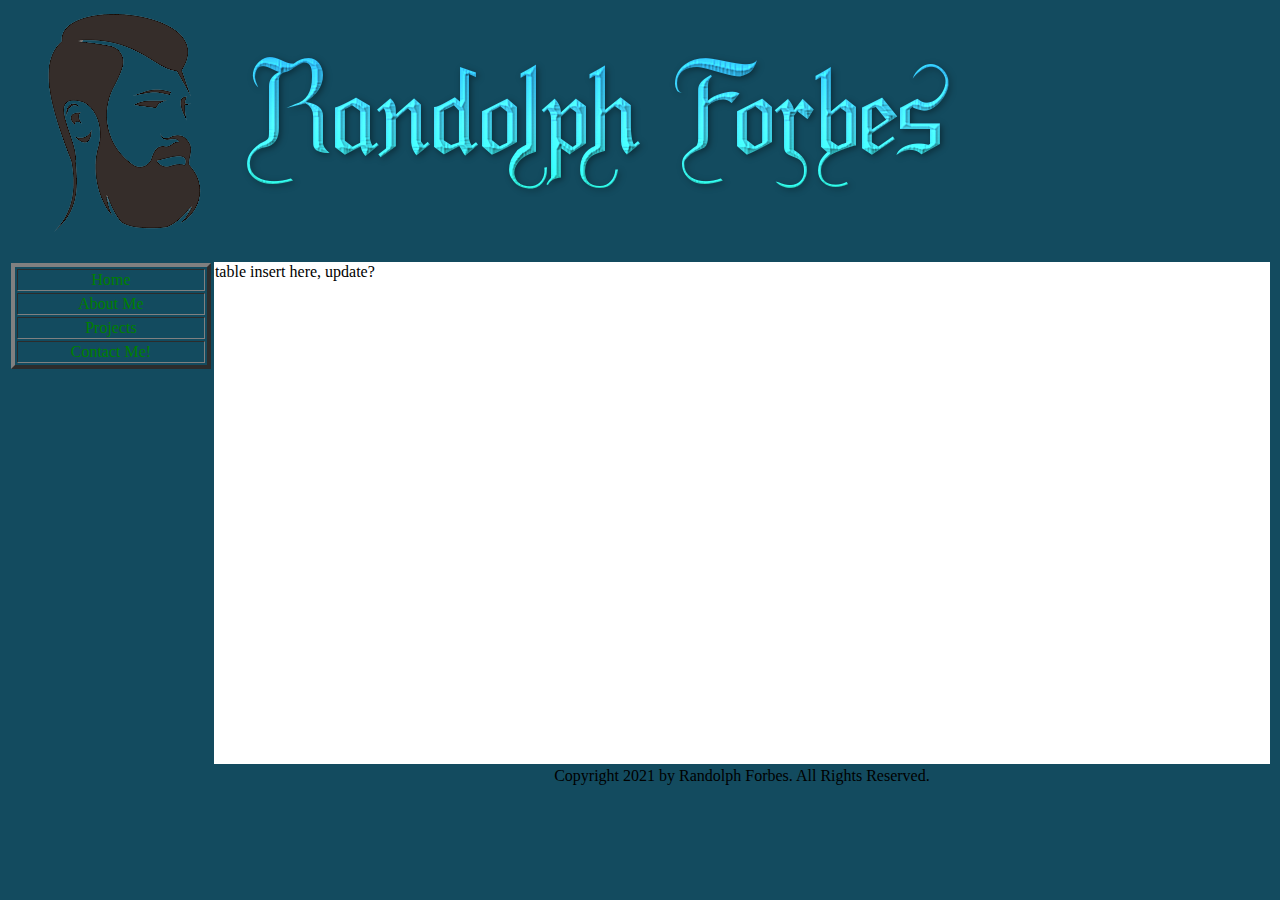
==== index.html @ c79c5d65 "Add files via upload" ====
<!DOCTYPE html>
<html>
  <head>
    <style>
        body {
          background-color: #134b5f;
        }
        a:link {
              color: green;
              background-color: transparent;
              text-decoration: none;
        }
            
        a:hover {
              color: red;
              background-color: transparent;
              text-decoration: underline;
            }
            
        a:active {
              color: yellow;
              background-color: transparent;
              text-decoration: underline;
            }
            
      </style>
    <title>Randolph Forbes</title>
  </head>
  <body>
    <table>
      <tbody>
        <tr>
          <td><img src="images/download.png"> </td>
          <td><img src="images/cooltext393591655558454.png"></td>
        </tr>
      </tbody>
    </table>
    <br>
    <table style="width: 100%;" border="0">
      <tbody>
        <tr>
          <td style="width: 180px; vertical-align: top;">
            <table style="width: 100%" border="4">
              <tbody>
                <tr>
                  <td style="text-align: center; vertical-align: top; background-color:#134b5f;"><a href=index.html>Home</a><br>
                  </td>
                </tr>
                <tr>
                  <td style="text-align: center; vertical-align: top; background-color: #134b5f;"><a href=about.html>About
                    Me</a>
                  </td>
                </tr>
                <tr>
                  <td style="text-align: center; vertical-align: top; background-color: #134b5f;"><a href=projects.html>Projects</a><br>
                  </td>
                </tr>
                <tr>
                  <td style="text-align: center; vertical-align: top; background-color: #134b5f;"><a href=contact.html>Contact
                    Me!</a>
                  </td>
                </tr>
              </tbody>
            </table>
            <br>
          </td>
          <td style="width: 950px; text-align: justify; vertical-align: top; background-color: white; height: 500px;">table
            insert here, update?<br>
          </td>
        </tr>
        <tr>
          <td><br>
          </td>
          <td style="text-align: center; vertical-align: top; background-color: #134b5f;">Copyright 2021 by Randolph Forbes. All Rights Reserved.<br>
          </td>
        </tr>
      </tbody>
    </table>
  </body>
</html>
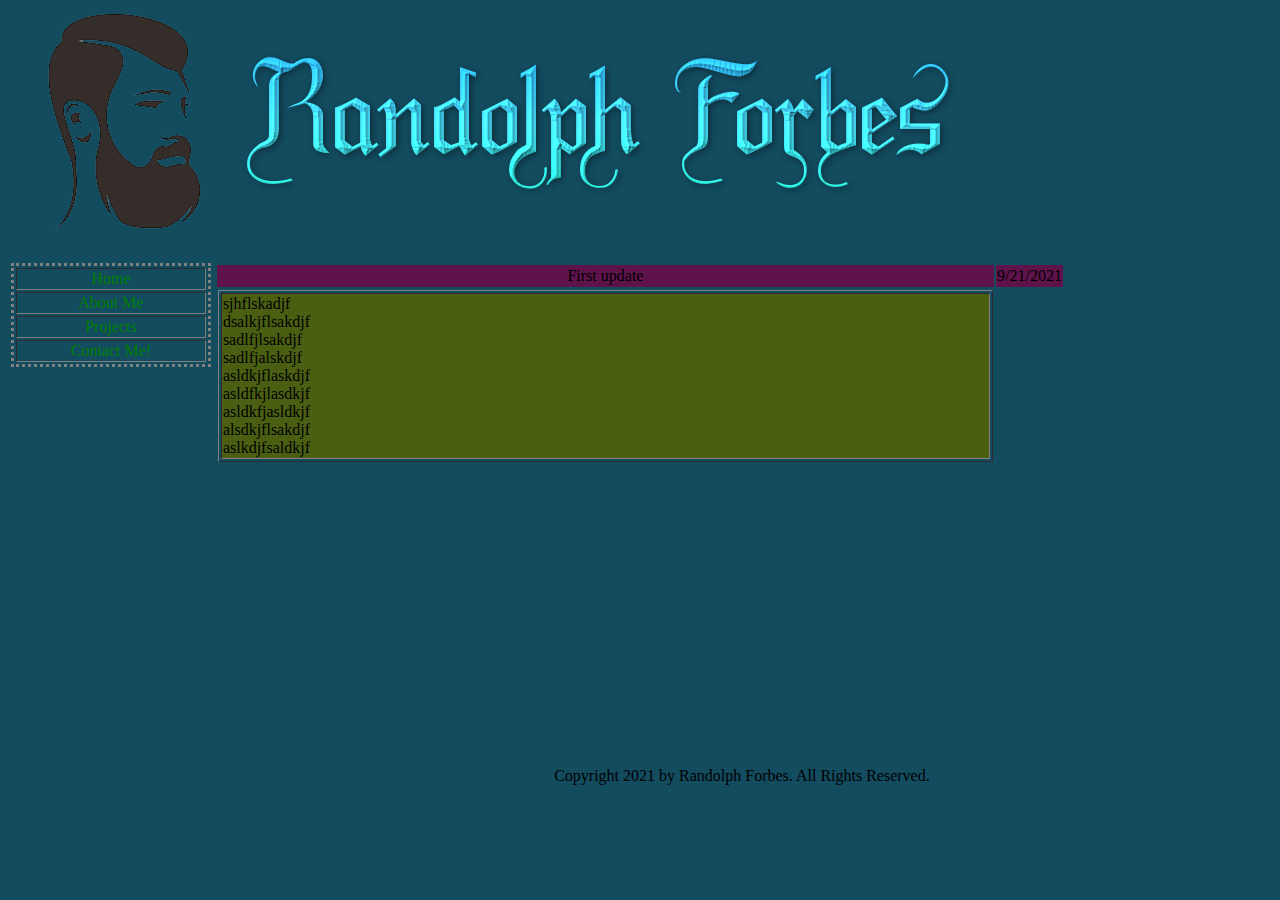
==== commit 01827fe2: "playing with the color scheme" ====
--- a/index.html
+++ b/index.html
@@ -1,6 +1,7 @@
 <!DOCTYPE html>
 <html>
   <head>
+    <meta http-equiv="content-type" content="text/html; charset=windows-1252">
     <style>
         body {
           background-color: #134b5f;
@@ -21,7 +22,12 @@
               color: yellow;
               background-color: transparent;
               text-decoration: underline;
+          
             }
+        a:visited {
+          color: black;
+          
+        }
             
       </style>
     <title>Randolph Forbes</title>
@@ -40,38 +46,76 @@
       <tbody>
         <tr>
           <td style="width: 180px; vertical-align: top;">
-            <table style="width: 100%" border="4">
+            <table style="width: 100%; border-style:dotted;" border="3">
               <tbody>
                 <tr>
-                  <td style="text-align: center; vertical-align: top; background-color:#134b5f;"><a href=index.html>Home</a><br>
+                  <td style="text-align: center; vertical-align: top; background-color:#134b5f;"><a
+
+                      href="index.html">Home</a><br>
                   </td>
                 </tr>
                 <tr>
-                  <td style="text-align: center; vertical-align: top; background-color: #134b5f;"><a href=about.html>About
-                    Me</a>
+                  <td style="text-align: center; vertical-align: top; background-color: #134b5f;"><a
+
+                      href="about.html">About Me</a> </td>
+                </tr>
+                <tr>
+                  <td style="text-align: center; vertical-align: top; background-color: #134b5f;"><a
+
+                      href="projects.html">Projects</a><br>
                   </td>
                 </tr>
                 <tr>
-                  <td style="text-align: center; vertical-align: top; background-color: #134b5f;"><a href=projects.html>Projects</a><br>
+                  <td style="text-align: center; vertical-align: top; background-color: #134b5f;"><a
+
+                      href="contact.html">Contact Me!</a> </td>
+                </tr>
+              </tbody>
+            </table>
+            <br>
+          </td>
+          <td style="width: 950px; text-align: center; vertical-align: top; background-color: #134b5f; height: 500px;">
+            <table style="width: 850px;" border="0">
+              <tbody>
+                <tr>
+                  <td style="width: 800px; background-color: #5f134b; height: 20px;">First
+                    update<br>
+                  </td>
+                  <td style="width: 50px; background-color: #5f134b;">9/21/2021<br>
                   </td>
                 </tr>
                 <tr>
-                  <td style="text-align: center; vertical-align: top; background-color: #134b5f;"><a href=contact.html>Contact
-                    Me!</a>
+                  <td>
+                    <table style="width: 100%" border="1">
+                      <tbody>
+                        <tr>
+                          <td style="text-align: left; background-color: #4b5f13;">sjhflskadjf<br>
+                            dsalkjflsakdjf<br>
+                            sadlfjlsakdjf<br>
+                            sadlfjalskdjf<br>
+                            asldkjflaskdjf<br>
+                            asldfkjlasdkjf<br>
+                            asldkfjasldkjf<br>
+                            alsdkjflsakdjf<br>
+                            aslkdjfsaldkjf</td>
+                        </tr>
+                      </tbody>
+                    </table>
+                    <br>
+                  </td>
+                  <td><br>
                   </td>
                 </tr>
               </tbody>
             </table>
             <br>
           </td>
-          <td style="width: 950px; text-align: justify; vertical-align: top; background-color: white; height: 500px;">table
-            insert here, update?<br>
-          </td>
         </tr>
         <tr>
           <td><br>
           </td>
-          <td style="text-align: center; vertical-align: top; background-color: #134b5f;">Copyright 2021 by Randolph Forbes. All Rights Reserved.<br>
+          <td style="text-align: center; vertical-align: top; background-color: #134b5f;">Copyright
+            2021 by Randolph Forbes. All Rights Reserved.<br>
           </td>
         </tr>
       </tbody>
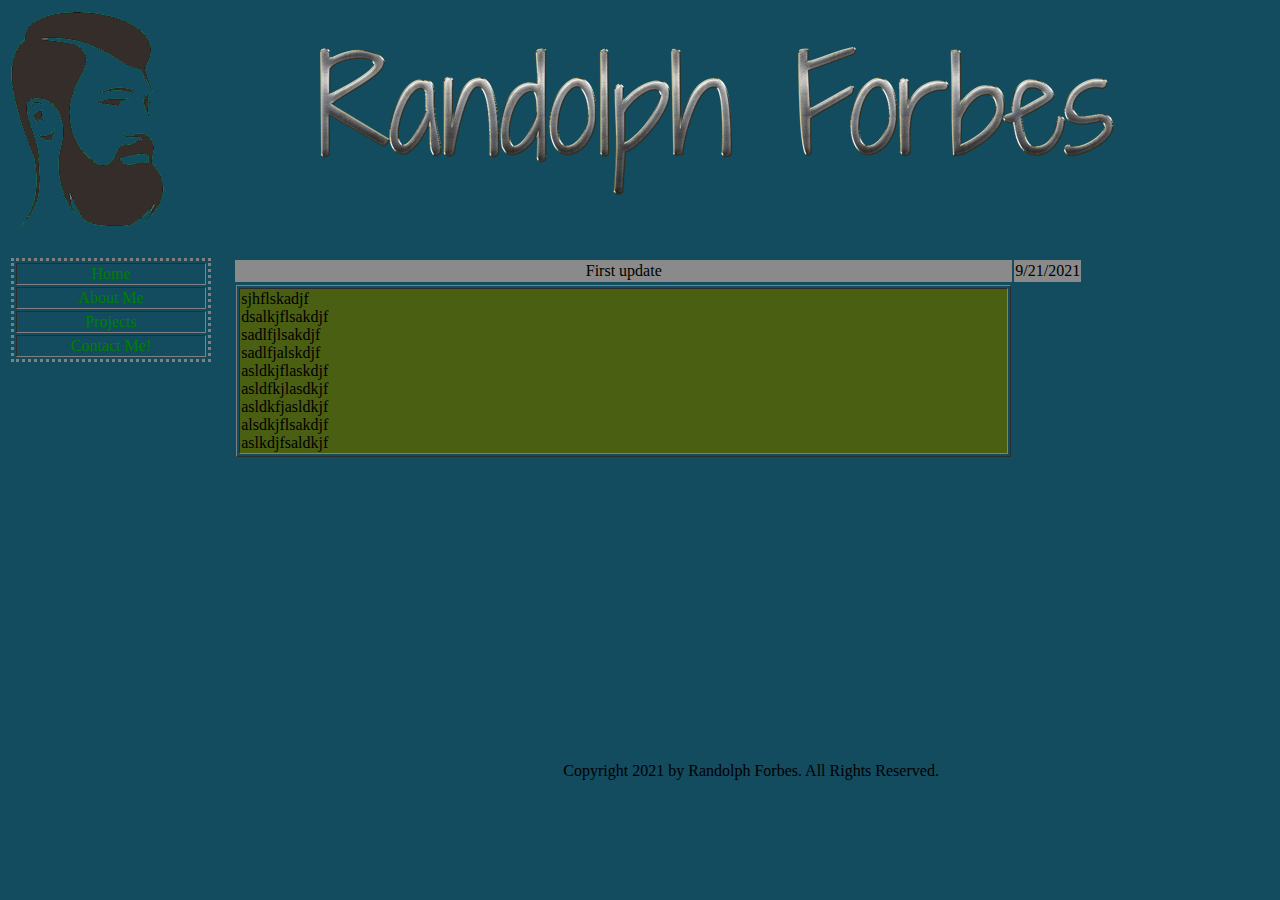
==== commit cd2a01b1: "styling changes" ====
--- a/index.html
+++ b/index.html
@@ -37,7 +37,7 @@
       <tbody>
         <tr>
           <td><img src="images/download.png"> </td>
-          <td><img src="images/cooltext393591655558454.png"></td>
+          <td style="padding-left:150px;"><img src="images/textfx.png"></td>
         </tr>
       </tbody>
     </table>
@@ -46,7 +46,7 @@
       <tbody>
         <tr>
           <td style="width: 180px; vertical-align: top;">
-            <table style="width: 100%; border-style:dotted;" border="3">
+            <table style="width: 200px; border-style:dotted;" border="3">
               <tbody>
                 <tr>
                   <td style="text-align: center; vertical-align: top; background-color:#134b5f;"><a
@@ -78,10 +78,10 @@
             <table style="width: 850px;" border="0">
               <tbody>
                 <tr>
-                  <td style="width: 800px; background-color: #5f134b; height: 20px;">First
+                  <td style="width: 800px; background-color: #8a8a8a; height: 20px;">First
                     update<br>
                   </td>
-                  <td style="width: 50px; background-color: #5f134b;">9/21/2021<br>
+                  <td style="width: 50px; background-color: #8a8a8a;">9/21/2021<br>
                   </td>
                 </tr>
                 <tr>
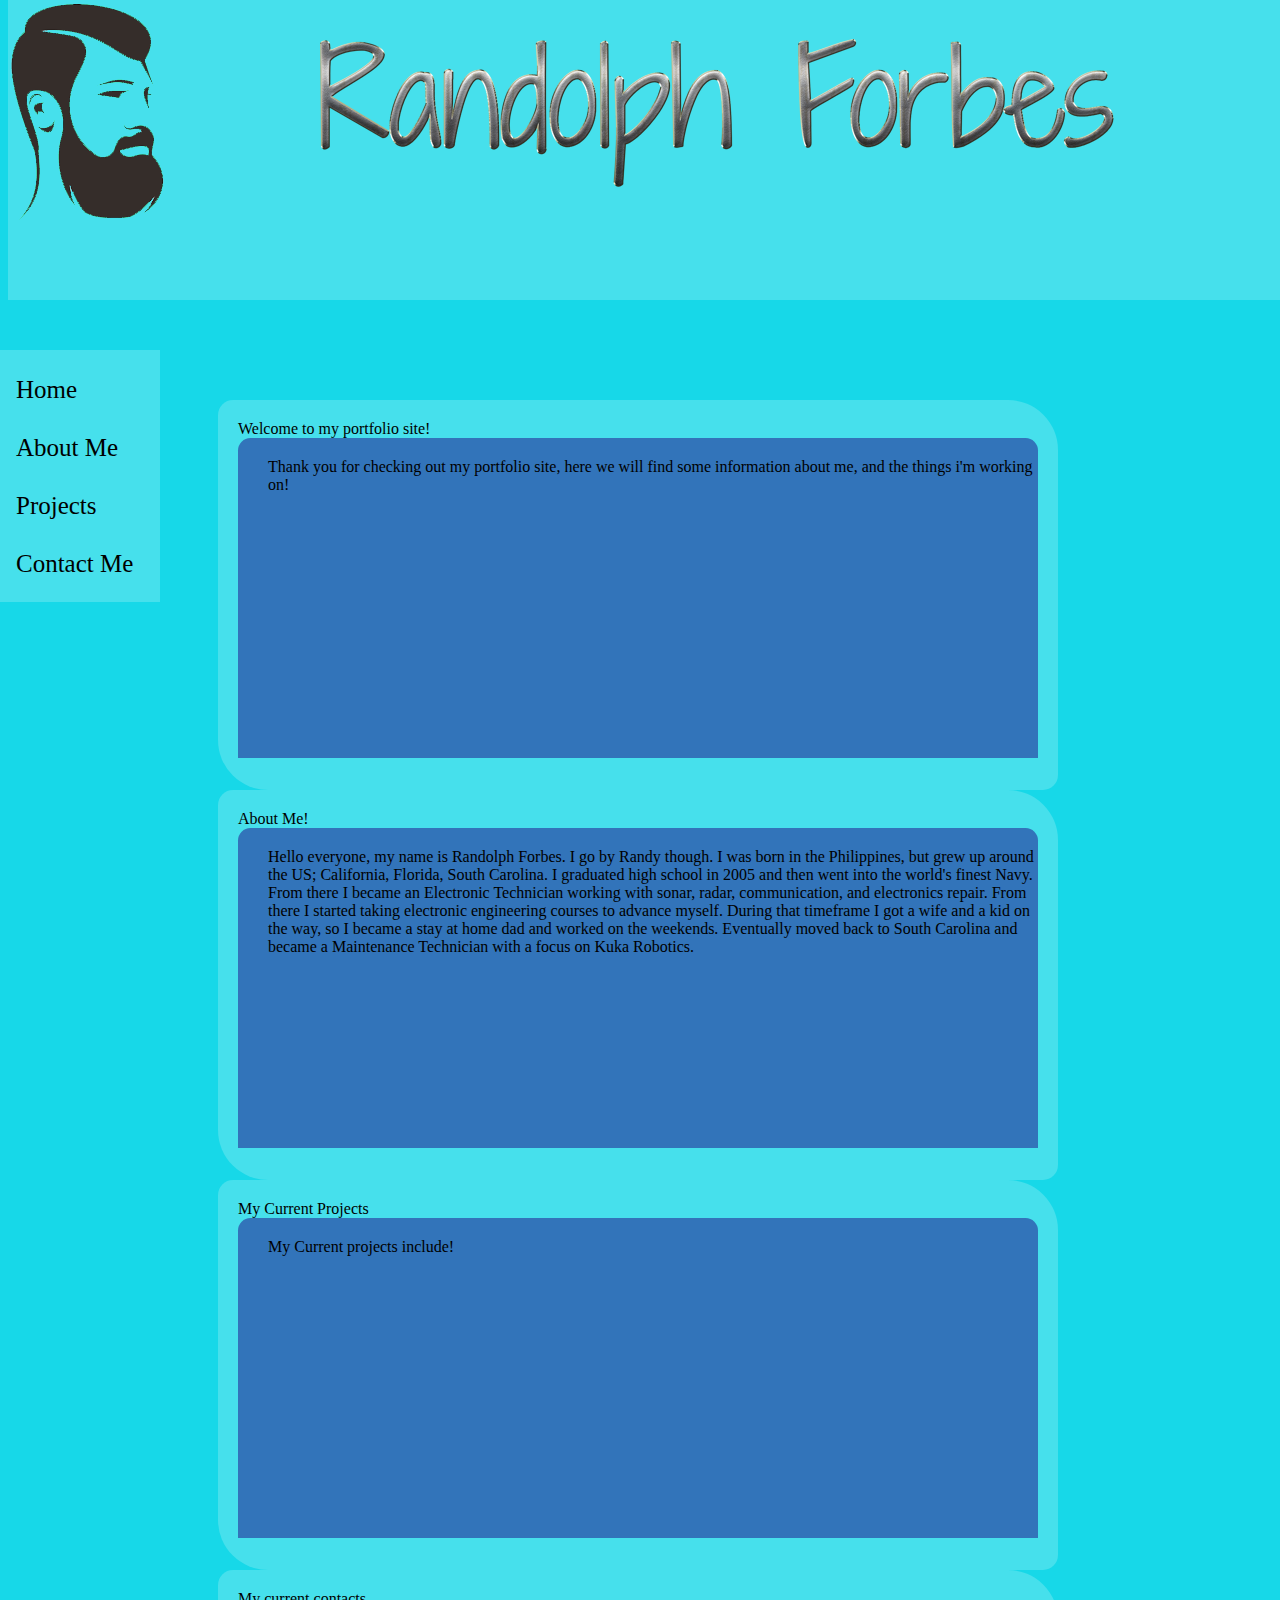
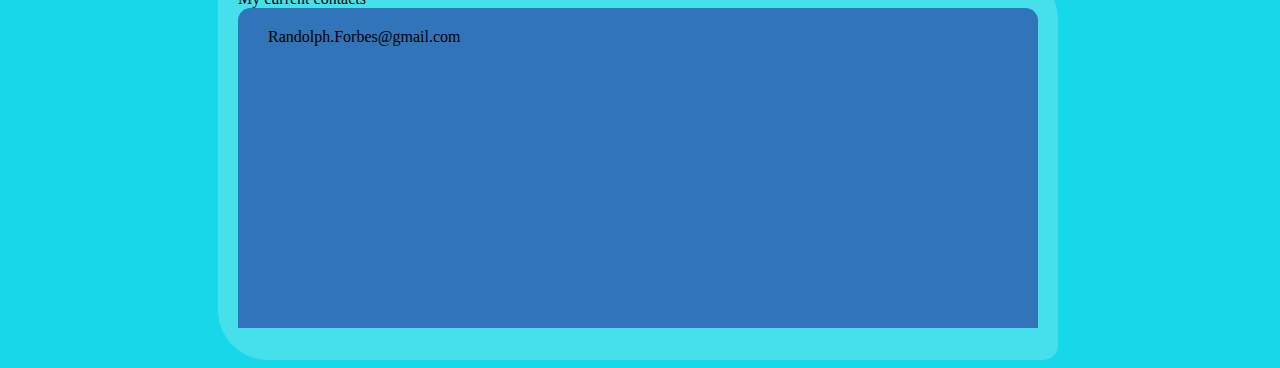
==== commit e70aeabd: "overhaul on design" ====
--- a/index.html
+++ b/index.html
@@ -1,124 +1,50 @@
 <!DOCTYPE html>
 <html>
   <head>
-    <meta http-equiv="content-type" content="text/html; charset=windows-1252">
-    <style>
-        body {
-          background-color: #134b5f;
-        }
-        a:link {
-              color: green;
-              background-color: transparent;
-              text-decoration: none;
-        }
-            
-        a:hover {
-              color: red;
-              background-color: transparent;
-              text-decoration: underline;
-            }
-            
-        a:active {
-              color: yellow;
-              background-color: transparent;
-              text-decoration: underline;
-          
-            }
-        a:visited {
-          color: black;
-          
-        }
-            
-      </style>
     <title>Randolph Forbes</title>
+    <meta charset="UTF-8">
+    <meta name="description" content="Randolph Forbes portfolio">
+    <meta name="keywords" content="HTML, CSS">
+    <meta name="author" content="Randolph Forbes">
+    <link rel="stylesheet" href="styles/main.css">
   </head>
-  <body>
-    <table>
-      <tbody>
-        <tr>
-          <td><img src="images/download.png"> </td>
-          <td style="padding-left:150px;"><img src="images/textfx.png"></td>
-        </tr>
-      </tbody>
-    </table>
-    <br>
-    <table style="width: 100%;" border="0">
-      <tbody>
-        <tr>
-          <td style="width: 180px; vertical-align: top;">
-            <table style="width: 200px; border-style:dotted;" border="3">
-              <tbody>
-                <tr>
-                  <td style="text-align: center; vertical-align: top; background-color:#134b5f;"><a
-
-                      href="index.html">Home</a><br>
-                  </td>
-                </tr>
-                <tr>
-                  <td style="text-align: center; vertical-align: top; background-color: #134b5f;"><a
-
-                      href="about.html">About Me</a> </td>
-                </tr>
-                <tr>
-                  <td style="text-align: center; vertical-align: top; background-color: #134b5f;"><a
-
-                      href="projects.html">Projects</a><br>
-                  </td>
-                </tr>
-                <tr>
-                  <td style="text-align: center; vertical-align: top; background-color: #134b5f;"><a
-
-                      href="contact.html">Contact Me!</a> </td>
-                </tr>
-              </tbody>
-            </table>
-            <br>
-          </td>
-          <td style="width: 950px; text-align: center; vertical-align: top; background-color: #134b5f; height: 500px;">
-            <table style="width: 850px;" border="0">
-              <tbody>
-                <tr>
-                  <td style="width: 800px; background-color: #8a8a8a; height: 20px;">First
-                    update<br>
-                  </td>
-                  <td style="width: 50px; background-color: #8a8a8a;">9/21/2021<br>
-                  </td>
-                </tr>
-                <tr>
-                  <td>
-                    <table style="width: 100%" border="1">
-                      <tbody>
-                        <tr>
-                          <td style="text-align: left; background-color: #4b5f13;">sjhflskadjf<br>
-                            dsalkjflsakdjf<br>
-                            sadlfjlsakdjf<br>
-                            sadlfjalskdjf<br>
-                            asldkjflaskdjf<br>
-                            asldfkjlasdkjf<br>
-                            asldkfjasldkjf<br>
-                            alsdkjflsakdjf<br>
-                            aslkdjfsaldkjf</td>
-                        </tr>
-                      </tbody>
-                    </table>
-                    <br>
-                  </td>
-                  <td><br>
-                  </td>
-                </tr>
-              </tbody>
-            </table>
-            <br>
-          </td>
-        </tr>
-        <tr>
-          <td><br>
-          </td>
-          <td style="text-align: center; vertical-align: top; background-color: #134b5f;">Copyright
-            2021 by Randolph Forbes. All Rights Reserved.<br>
-          </td>
-        </tr>
-      </tbody>
-    </table>
-  </body>
+  <body id="home">
+    <div class="HeaderLogo">
+      <table>
+        <tbody>
+          <tr>
+            <td><img src="images/download.png"> </td>
+            <td style="padding-left:150px;"><img src="images/textfx.png"></td>
+          </tr>
+        </tbody>
+      </table>
+    </div>
+    <div class="sidenav"> <a href="#home">Home</a><br>
+      <a href="#aboutme">About Me</a><br>
+      <a href="#myproject">Projects</a><br>
+      <a href="#contacts">Contact Me</a><br>
+    </div>
+   
+    <div class="main">
+      <section class='rcorners3'>Welcome to my portfolio site!
+        <div class='bbox'>Thank you for checking out my portfolio site, here we will find some information about me, and the things i'm working on!</div>
+      </section>
+      
+      <section class='rcorners3' id="aboutme">About Me!
+        <div class='bbox'>Hello
+          everyone, my name is Randolph Forbes. I go by Randy though.
+          I was born in the Philippines, but grew up around the US;
+          California, Florida, South Carolina. I graduated high school
+          in 2005 and then went into the world's finest Navy. From
+          there I became an Electronic Technician working with sonar,
+          radar, communication, and electronics repair. From there I started taking electronic engineering courses to advance myself. During that timeframe I got a wife and a kid on the way, so I became a stay at home dad and worked on the weekends. Eventually moved back to South Carolina and became a Maintenance Technician with a focus on Kuka Robotics.</div>
+      </section>
+      <section class='rcorners3'id="myproject">My Current Projects
+        <div class='bbox'>My Current projects include!</div>
+      </section>
+      <section class='rcorners3'id="contacts">My current contacts
+        <div class='bbox'>Randolph.Forbes@gmail.com</div>
+      </section>
+    </div> 
+    </body>
 </html>
--- a/styles/main.css
+++ b/styles/main.css
@@ -0,0 +1,94 @@
+
+body {
+    background-color: #17d8e8;
+    }
+
+/* The navigation bar */
+.HeaderLogo {
+    overflow: hidden;
+    background-color: #46E0EC;
+    position: fixed; /* Set the navbar to fixed position */
+    top: 0; /* Position the navbar at the top of the page */
+    width: 100%; /* Full width */
+    height: 300px;
+  }
+  
+  /* Links inside the navbar */
+.HeaderLogo a {
+    float: left;
+    display: block;
+    color: #134b5f;
+    text-align: center;
+    padding: 14px 16px;
+    text-decoration: none;
+  }
+  
+  /* Change background on mouse-over */
+.HeaderLogo a:hover {
+    background: #1770E8;
+    color: black;
+  }
+  
+  /* Main content */
+.main {
+    margin-top: 400px; /* Add a top margin to avoid content overlay */
+    margin-left: 200px; /* Same as the width of the sidebar */
+    padding: 0px 10px;
+  }
+
+.sidenav {
+    width: 160px; /* Set the width of the sidebar */
+    position: fixed; /* Fixed Sidebar (stay in place on scroll) */
+    z-index: 1; /* Stay on top */
+    top: 350px; /* Stay at the top */
+    left: 0;
+    background-color: #46E0EC;
+    overflow-x: hidden; /* Disable horizontal scroll */
+    padding-top: 20px;
+  }
+  
+  /* The navigation menu links */
+.sidenav a {
+    padding: 6px 8px 6px 16px;
+    text-decoration: none;
+    font-size: 25px;
+    color: black;
+    display: block;
+  }
+  
+  /* When you mouse over the navigation links, change their color */
+.sidenav a:hover {
+    color: #f1f1f1;
+  }
+  
+.rcorners3 {
+    border-radius: 15px 50px;
+    background: #46E0EC;
+    padding: 20px;
+    width: 800px;
+    height: 350px;
+  }
+.wbox {
+    box-sizing: border-box;
+    color: rgb(17, 17, 17);
+    max-width: 340px;
+    background-color: rgb(255, 255, 255);
+    box-shadow: rgba(118, 143, 255, 0.1) 0px 16px 24px 0px;
+    padding-bottom: 30px;
+    margin: 65px auto 45px;
+    border-radius: 12.5px;
+  }
+  
+.bbox {
+    background-color: rgb(50, 116, 186);
+    height: 300px;
+    border-top-right-radius: 12.5px;
+    border-top-left-radius: 12.5px;
+    padding-top: 20px;
+    padding-left: 30px;
+  }
+  /* On smaller screens, where height is less than 450px, change the style of the sidebar (less padding and a smaller font size) */
+  @media screen and (max-height: 450px) {
+    .sidenav {padding-top: 15px;}
+    .sidenav a {font-size: 18px;}
+  }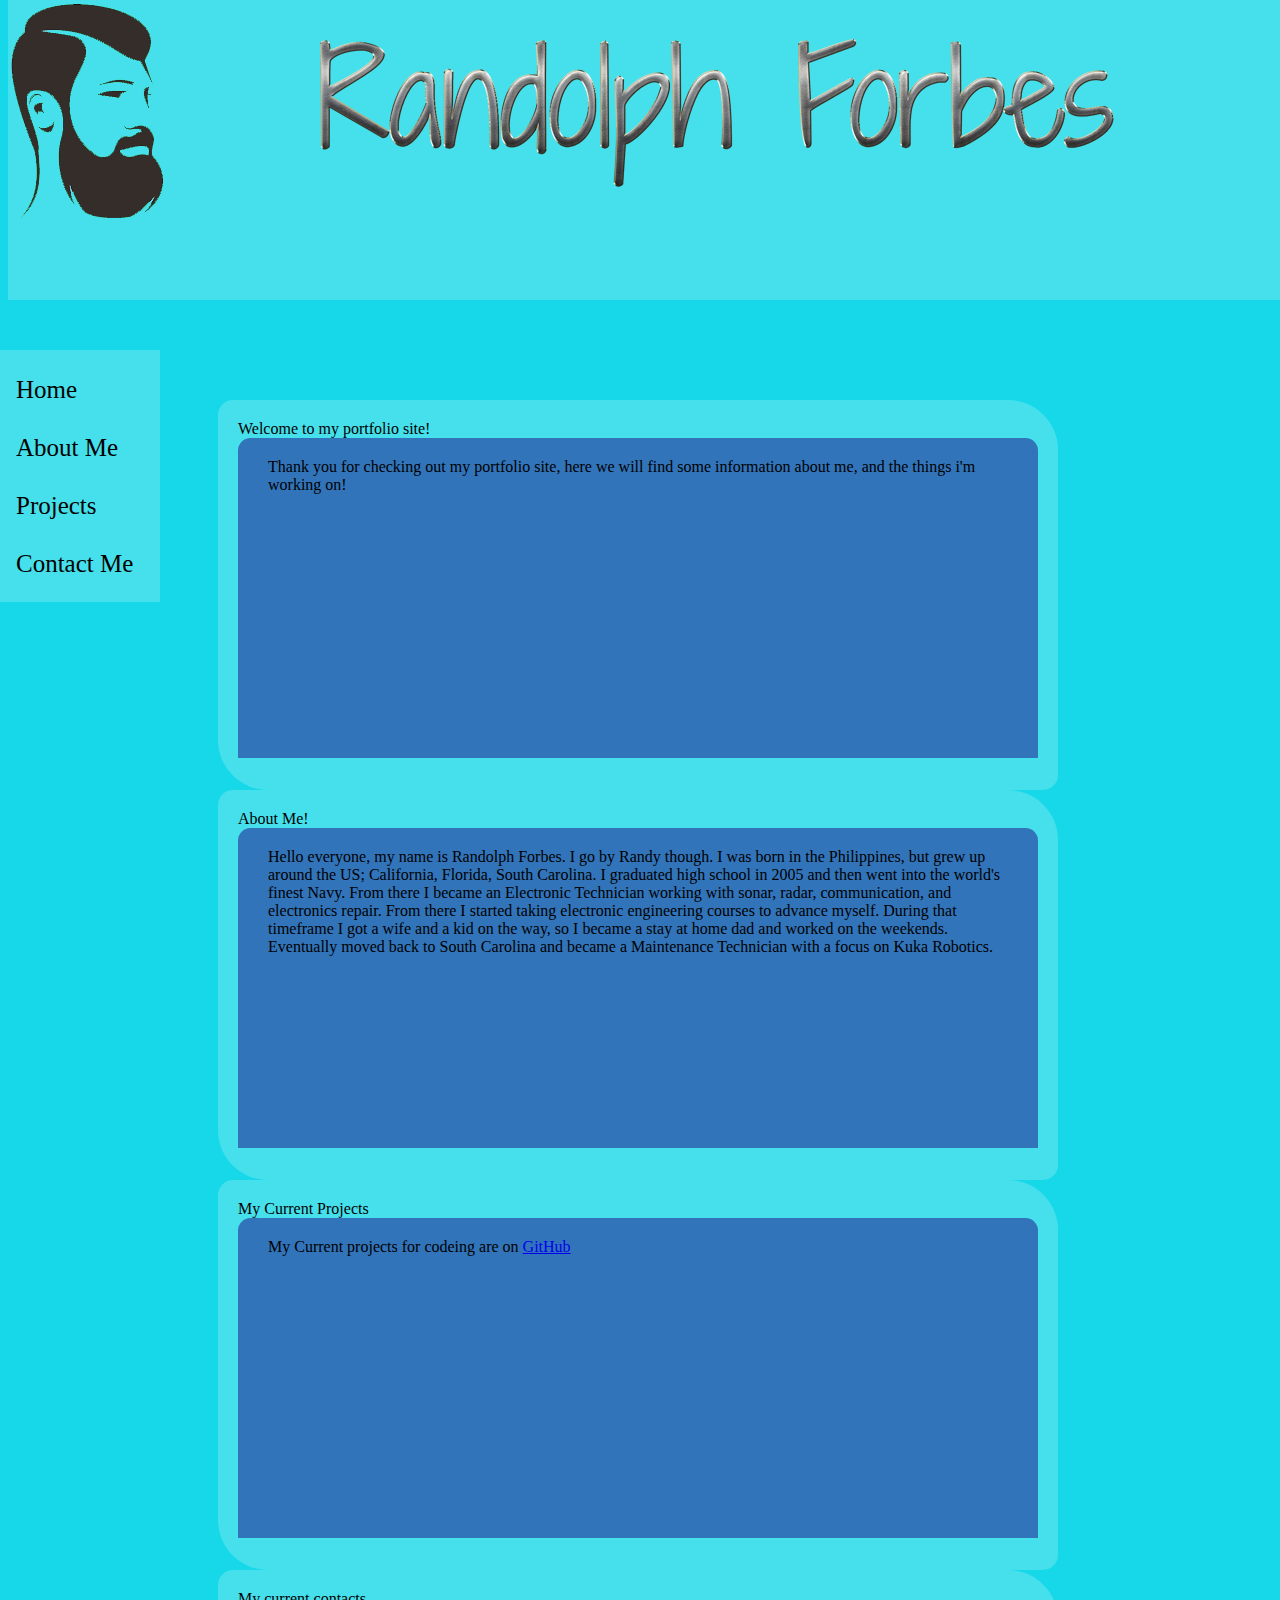
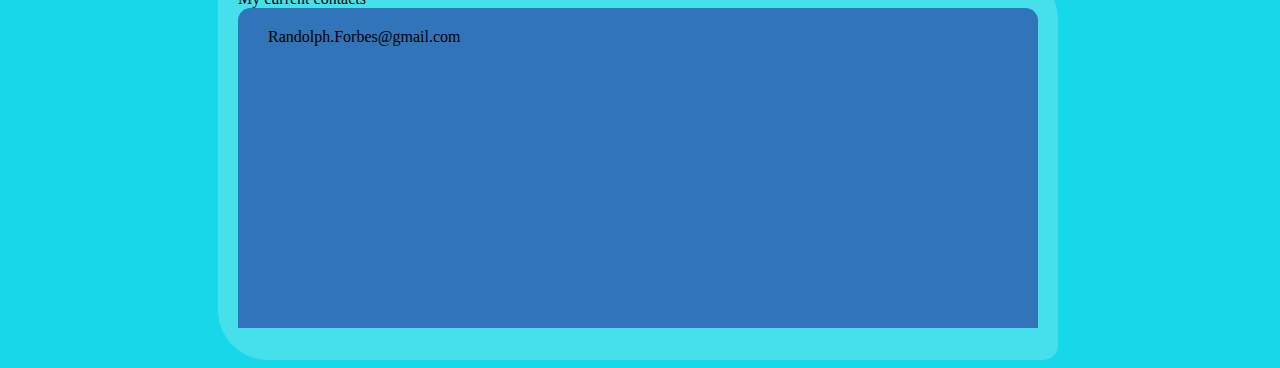
==== commit ba7ce39d: "content addittion" ====
--- a/index.html
+++ b/index.html
@@ -9,6 +9,7 @@
     <link rel="stylesheet" href="styles/main.css">
   </head>
   <body id="home">
+  <a name="top"></a>
     <div class="HeaderLogo">
       <table>
         <tbody>
@@ -19,7 +20,8 @@
         </tbody>
       </table>
     </div>
-    <div class="sidenav"> <a href="#home">Home</a><br>
+    <div class="sidenav">
+      <a href="https://forbesr86.github.io/">Home</a><br>
       <a href="#aboutme">About Me</a><br>
       <a href="#myproject">Projects</a><br>
       <a href="#contacts">Contact Me</a><br>
@@ -40,7 +42,7 @@
           radar, communication, and electronics repair. From there I started taking electronic engineering courses to advance myself. During that timeframe I got a wife and a kid on the way, so I became a stay at home dad and worked on the weekends. Eventually moved back to South Carolina and became a Maintenance Technician with a focus on Kuka Robotics.</div>
       </section>
       <section class='rcorners3'id="myproject">My Current Projects
-        <div class='bbox'>My Current projects include!</div>
+        <div class='bbox'>My Current projects for codeing are on <a href='https://github.com/ForbesR86'>GitHub</a></div>
       </section>
       <section class='rcorners3'id="contacts">My current contacts
         <div class='bbox'>Randolph.Forbes@gmail.com</div>
--- a/styles/main.css
+++ b/styles/main.css
@@ -86,6 +86,7 @@
     border-top-left-radius: 12.5px;
     padding-top: 20px;
     padding-left: 30px;
+    padding-right: 30px;
   }
   /* On smaller screens, where height is less than 450px, change the style of the sidebar (less padding and a smaller font size) */
   @media screen and (max-height: 450px) {
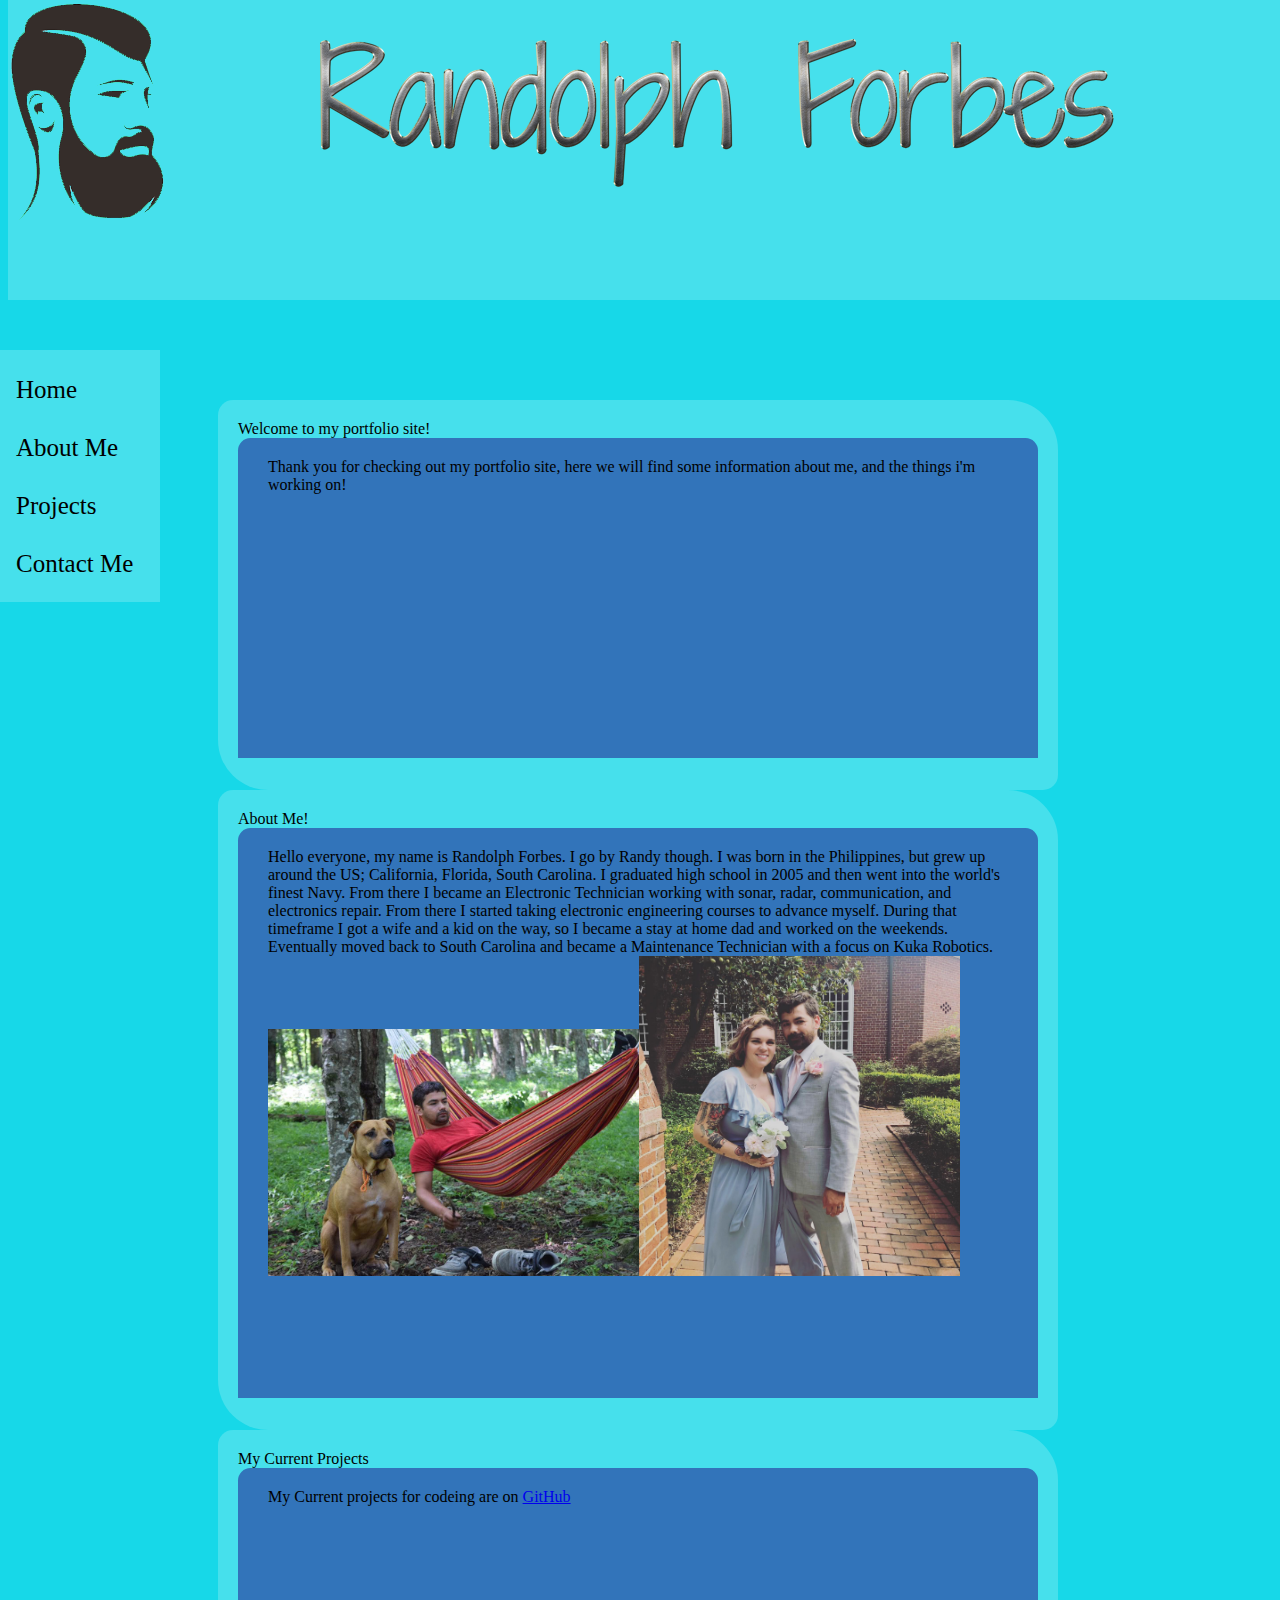
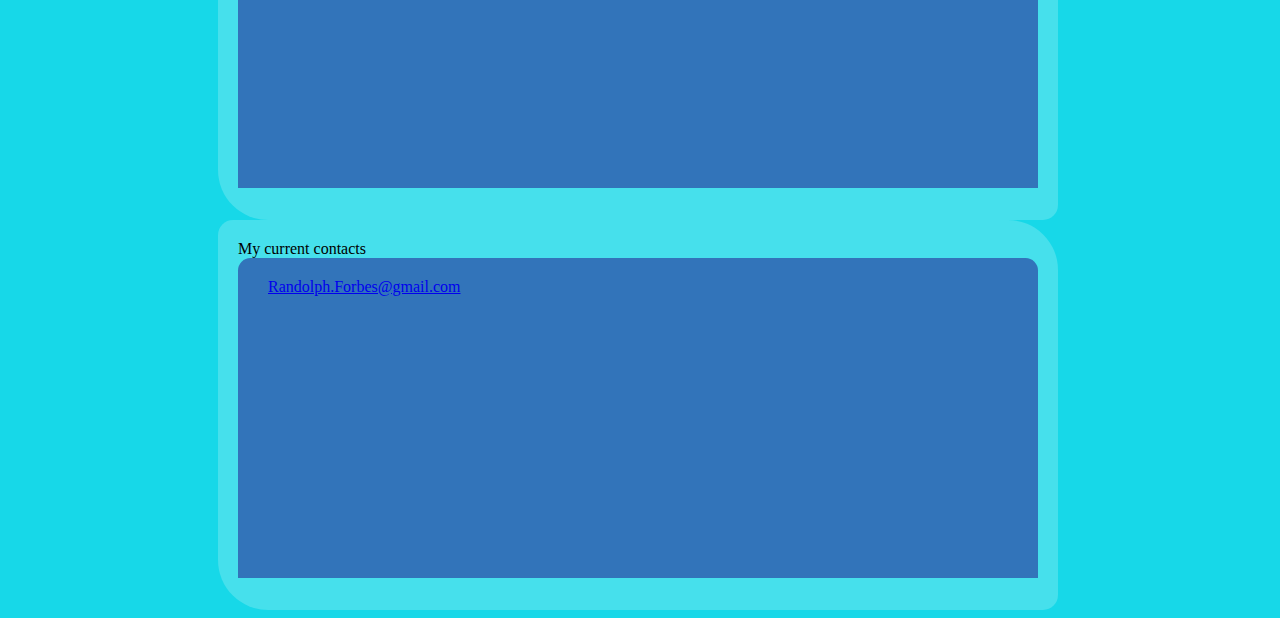
==== commit 3e6cfe56: "content creation" ====
--- a/index.html
+++ b/index.html
@@ -1,15 +1,14 @@
 <!DOCTYPE html>
 <html>
   <head>
+    <meta http-equiv="content-type" content="text/html; charset=UTF-8">
     <title>Randolph Forbes</title>
-    <meta charset="UTF-8">
     <meta name="description" content="Randolph Forbes portfolio">
     <meta name="keywords" content="HTML, CSS">
     <meta name="author" content="Randolph Forbes">
     <link rel="stylesheet" href="styles/main.css">
   </head>
-  <body id="home">
-  <a name="top"></a>
+  <body id="home"> <a name="top"></a>
     <div class="HeaderLogo">
       <table>
         <tbody>
@@ -20,33 +19,41 @@
         </tbody>
       </table>
     </div>
-    <div class="sidenav">
-      <a href="https://forbesr86.github.io/">Home</a><br>
+    <div class="sidenav"> <a href="https://forbesr86.github.io/">Home</a><br>
       <a href="#aboutme">About Me</a><br>
       <a href="#myproject">Projects</a><br>
       <a href="#contacts">Contact Me</a><br>
     </div>
-   
     <div class="main">
-      <section class='rcorners3'>Welcome to my portfolio site!
-        <div class='bbox'>Thank you for checking out my portfolio site, here we will find some information about me, and the things i'm working on!</div>
+      <section class="rcorners3">Welcome to my portfolio site!
+        <div class="bbox">Thank you for checking out my portfolio site, here we
+          will find some information about me, and the things i'm working on!</div>
       </section>
-      
-      <section class='rcorners3' id="aboutme">About Me!
-        <div class='bbox'>Hello
-          everyone, my name is Randolph Forbes. I go by Randy though.
-          I was born in the Philippines, but grew up around the US;
-          California, Florida, South Carolina. I graduated high school
-          in 2005 and then went into the world's finest Navy. From
-          there I became an Electronic Technician working with sonar,
-          radar, communication, and electronics repair. From there I started taking electronic engineering courses to advance myself. During that timeframe I got a wife and a kid on the way, so I became a stay at home dad and worked on the weekends. Eventually moved back to South Carolina and became a Maintenance Technician with a focus on Kuka Robotics.</div>
+      <section class="rcorners3" id="aboutme" style='height:600px'>About Me!
+        <div class="bbox" style="height:550px">Hello everyone, my name is Randolph Forbes. I go by
+          Randy though. I was born in the Philippines, but grew up around the
+          US; California, Florida, South Carolina. I graduated high school in
+          2005 and then went into the world's finest Navy. From there I became
+          an Electronic Technician working with sonar, radar, communication, and
+          electronics repair. From there I started taking electronic engineering
+          courses to advance myself. During that timeframe I got a wife and a
+          kid on the way, so I became a stay at home dad and worked on the
+          weekends. Eventually moved back to South Carolina and became a
+          Maintenance Technician with a focus on Kuka Robotics.<br>
+          <img src="images/69758078_10220084909462942_7484906585538428928_n.jpg"
+
+            alt="" title="relaxin with my pup" style="width: 371px; height: 247px;"><img
+
+            src="images/131976906_10224200555751527_2552861836246621938_n.jpg" alt=""
+
+            title="Me and the Wife" style="width: 321px; height: 320px;"></div>
       </section>
-      <section class='rcorners3'id="myproject">My Current Projects
-        <div class='bbox'>My Current projects for codeing are on <a href='https://github.com/ForbesR86'>GitHub</a></div>
+      <section class="rcorners3" id="myproject">My Current Projects
+        <div class="bbox">My Current projects for codeing are on <a href="https://github.com/ForbesR86">GitHub</a></div>
       </section>
-      <section class='rcorners3'id="contacts">My current contacts
-        <div class='bbox'>Randolph.Forbes@gmail.com</div>
+      <section class="rcorners3" id="contacts">My current contacts
+        <div class="bbox"><a href="mailto:Randolph.Forbes@gmail.com">Randolph.Forbes@gmail.com</a></div>
       </section>
-    </div> 
-    </body>
+    </div>
+  </body>
 </html>
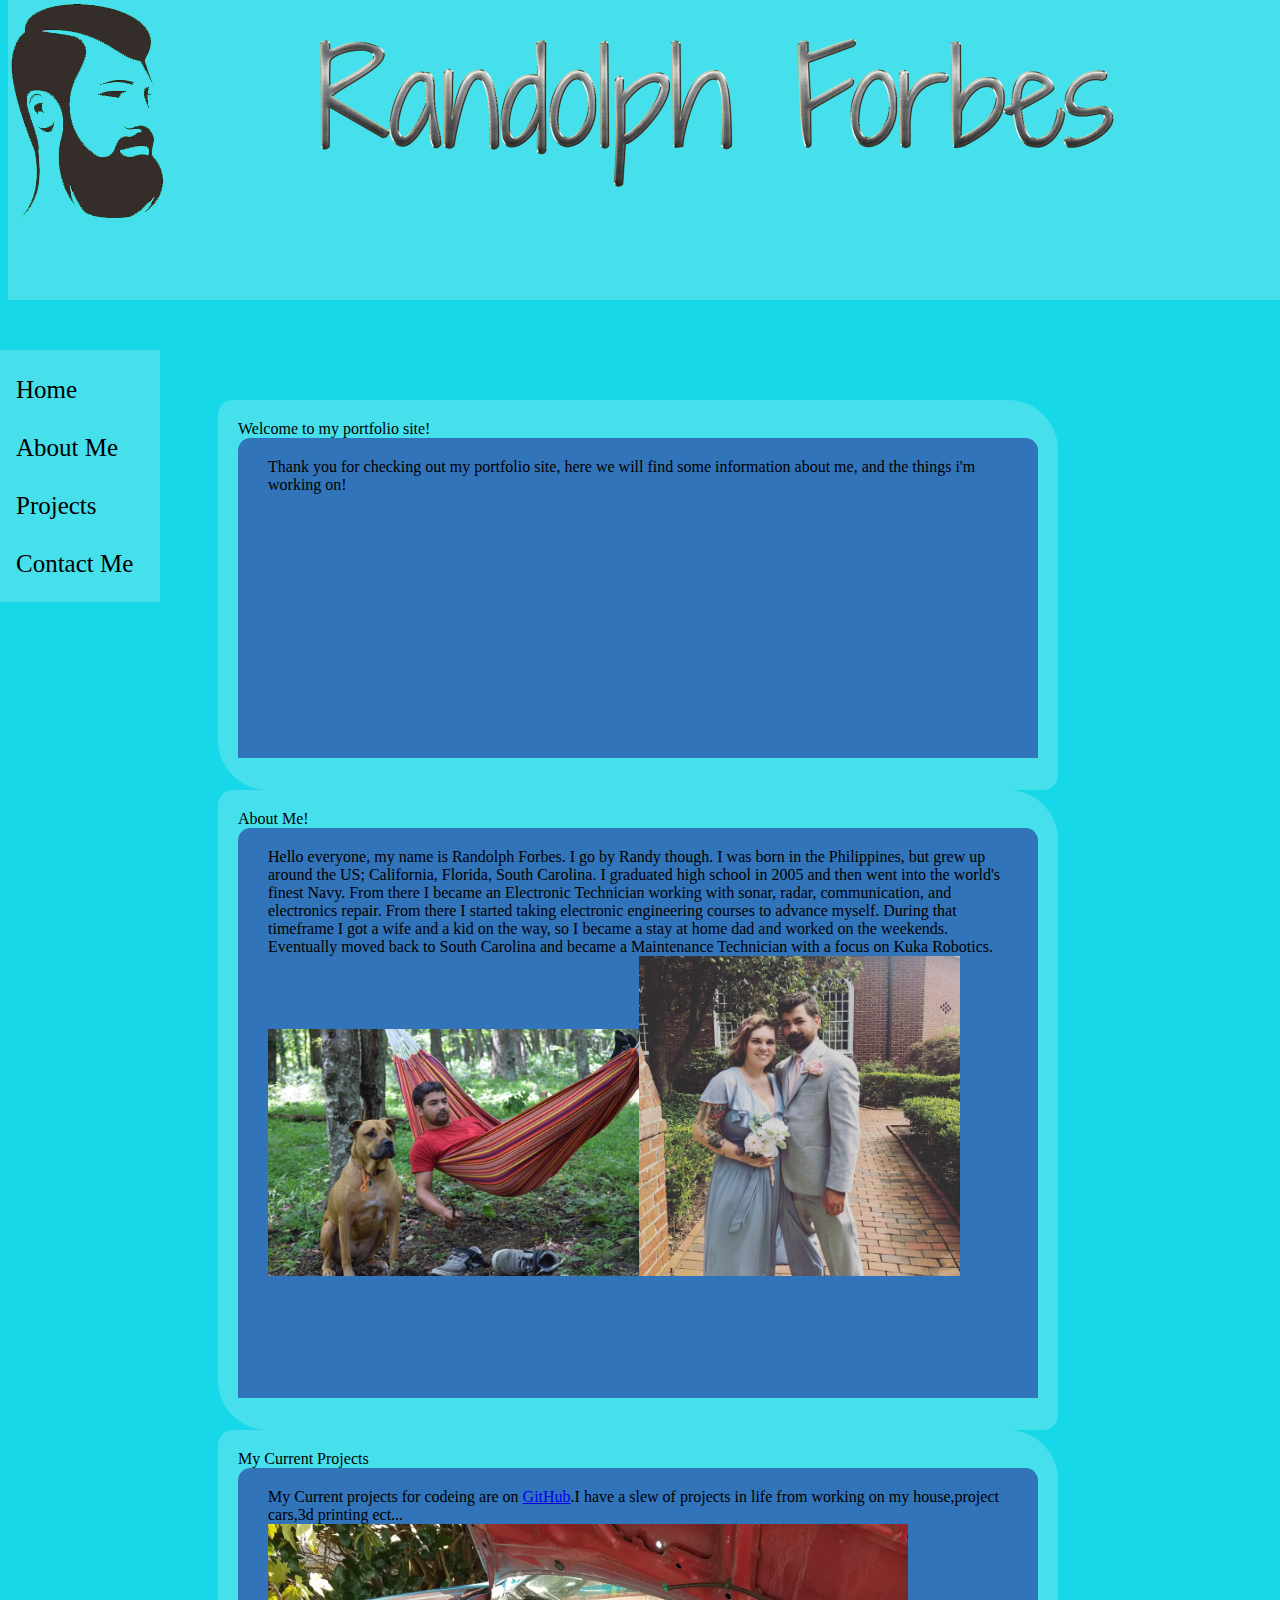
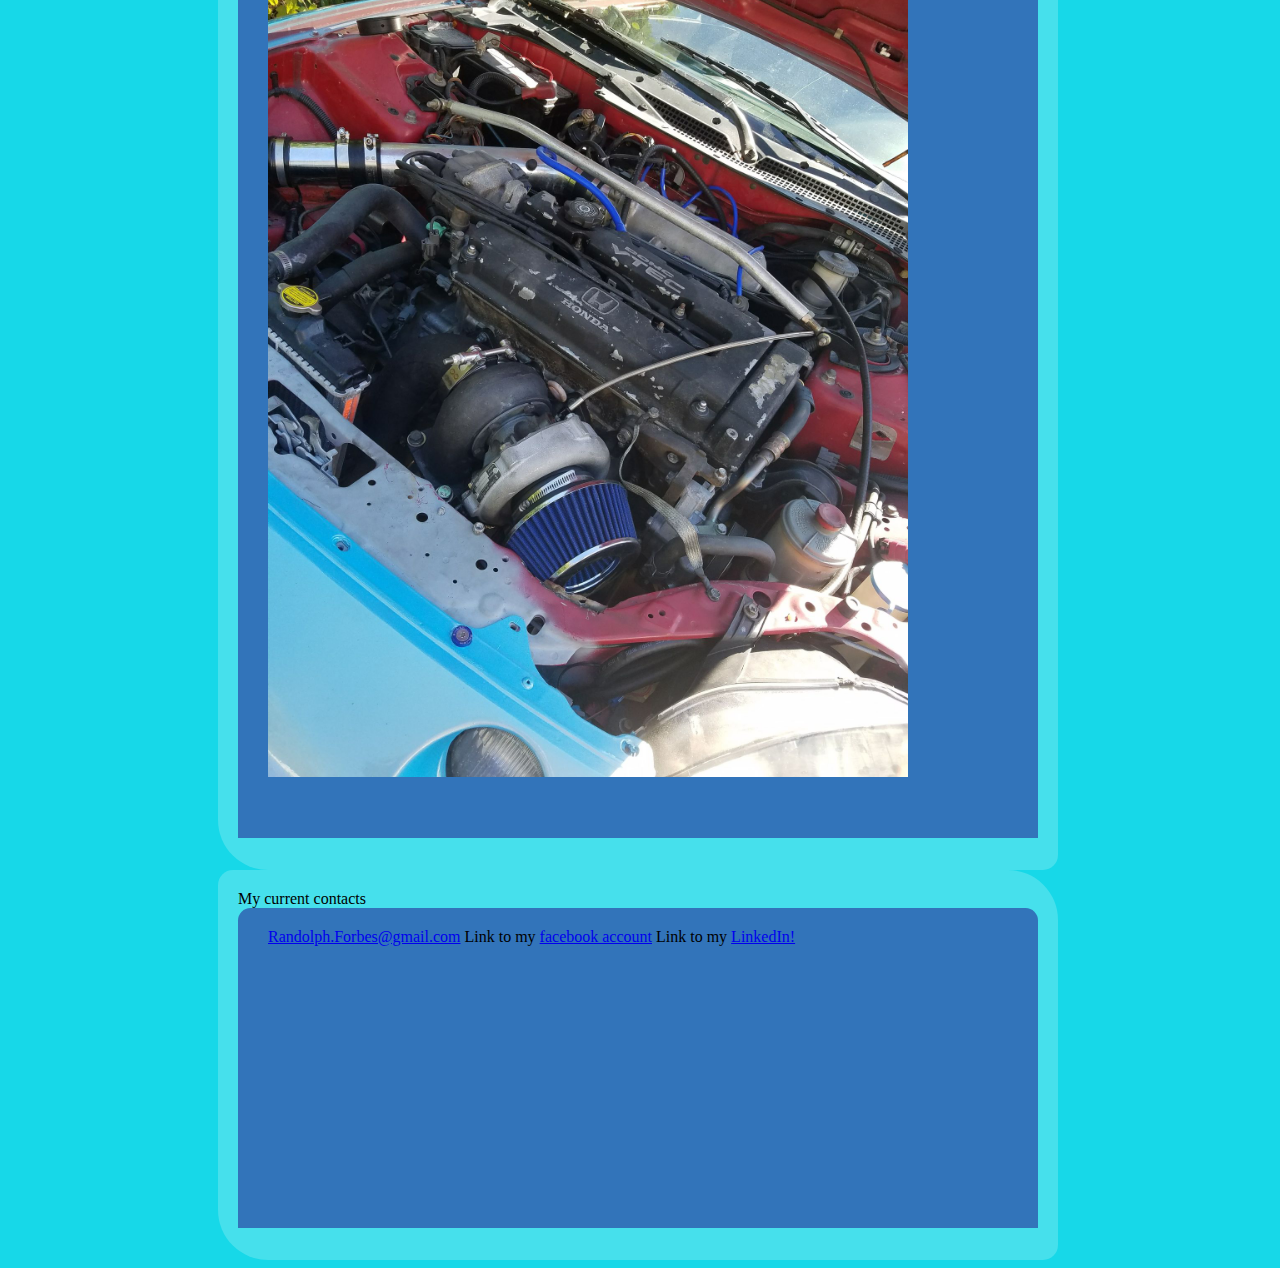
==== commit be22d584: "added content" ====
--- a/index.html
+++ b/index.html
@@ -1,59 +1,67 @@
-<!DOCTYPE html>
-<html>
-  <head>
-    <meta http-equiv="content-type" content="text/html; charset=UTF-8">
-    <title>Randolph Forbes</title>
-    <meta name="description" content="Randolph Forbes portfolio">
-    <meta name="keywords" content="HTML, CSS">
-    <meta name="author" content="Randolph Forbes">
-    <link rel="stylesheet" href="styles/main.css">
-  </head>
-  <body id="home"> <a name="top"></a>
-    <div class="HeaderLogo">
-      <table>
-        <tbody>
-          <tr>
-            <td><img src="images/download.png"> </td>
-            <td style="padding-left:150px;"><img src="images/textfx.png"></td>
-          </tr>
-        </tbody>
-      </table>
-    </div>
-    <div class="sidenav"> <a href="https://forbesr86.github.io/">Home</a><br>
-      <a href="#aboutme">About Me</a><br>
-      <a href="#myproject">Projects</a><br>
-      <a href="#contacts">Contact Me</a><br>
-    </div>
-    <div class="main">
-      <section class="rcorners3">Welcome to my portfolio site!
-        <div class="bbox">Thank you for checking out my portfolio site, here we
-          will find some information about me, and the things i'm working on!</div>
-      </section>
-      <section class="rcorners3" id="aboutme" style='height:600px'>About Me!
-        <div class="bbox" style="height:550px">Hello everyone, my name is Randolph Forbes. I go by
-          Randy though. I was born in the Philippines, but grew up around the
-          US; California, Florida, South Carolina. I graduated high school in
-          2005 and then went into the world's finest Navy. From there I became
-          an Electronic Technician working with sonar, radar, communication, and
-          electronics repair. From there I started taking electronic engineering
-          courses to advance myself. During that timeframe I got a wife and a
-          kid on the way, so I became a stay at home dad and worked on the
-          weekends. Eventually moved back to South Carolina and became a
-          Maintenance Technician with a focus on Kuka Robotics.<br>
-          <img src="images/69758078_10220084909462942_7484906585538428928_n.jpg"
-
-            alt="" title="relaxin with my pup" style="width: 371px; height: 247px;"><img
-
-            src="images/131976906_10224200555751527_2552861836246621938_n.jpg" alt=""
-
-            title="Me and the Wife" style="width: 321px; height: 320px;"></div>
-      </section>
-      <section class="rcorners3" id="myproject">My Current Projects
-        <div class="bbox">My Current projects for codeing are on <a href="https://github.com/ForbesR86">GitHub</a></div>
-      </section>
-      <section class="rcorners3" id="contacts">My current contacts
-        <div class="bbox"><a href="mailto:Randolph.Forbes@gmail.com">Randolph.Forbes@gmail.com</a></div>
-      </section>
-    </div>
-  </body>
-</html>
+<!DOCTYPE html>
+<html>
+  <head>
+    <meta http-equiv="content-type" content="text/html; charset=UTF-8">
+    <title>Randolph Forbes</title>
+    <meta name="description" content="Randolph Forbes portfolio">
+    <meta name="keywords" content="HTML, CSS">
+    <meta name="author" content="Randolph Forbes">
+    <link rel="stylesheet" href="styles/main.css">
+  </head>
+  <body id="home"> <a name="top"></a>
+    <div class="HeaderLogo">
+      <table>
+        <tbody>
+          <tr>
+            <td><img src="images/download.png"> </td>
+            <td style="padding-left:150px;"><img src="images/textfx.png"></td>
+          </tr>
+        </tbody>
+      </table>
+    </div>
+    <div class="sidenav"> <a href="https://forbesr86.github.io/">Home</a><br>
+      <a href="#aboutme">About Me</a><br>
+      <a href="#myproject">Projects</a><br>
+      <a href="#contacts">Contact Me</a><br>
+    </div>
+    <div class="main">
+      <section class="rcorners3">Welcome to my portfolio site!
+        <div class="bbox">Thank you for checking out my portfolio site, here we
+          will find some information about me, and the things i'm working on!</div>
+      </section>
+      <section class="rcorners3" id="aboutme" style="height:600px">About Me!
+        <div class="bbox" style="height:550px">Hello everyone, my name is
+          Randolph Forbes. I go by Randy though. I was born in the Philippines,
+          but grew up around the US; California, Florida, South Carolina. I
+          graduated high school in 2005 and then went into the world's finest
+          Navy. From there I became an Electronic Technician working with sonar,
+          radar, communication, and electronics repair. From there I started
+          taking electronic engineering courses to advance myself. During that
+          timeframe I got a wife and a kid on the way, so I became a stay at
+          home dad and worked on the weekends. Eventually moved back to South
+          Carolina and became a Maintenance Technician with a focus on Kuka
+          Robotics.<br>
+          <img src="images/69758078_10220084909462942_7484906585538428928_n.jpg"
+
+            alt="" title="relaxin with my pup" style="width: 371px; height: 247px;"><img
+
+            src="images/131976906_10224200555751527_2552861836246621938_n.jpg" alt=""
+
+            title="Me and the Wife" style="width: 321px; height: 320px;"></div>
+      </section>
+      <section class="rcorners3" id="myproject" style="height:1000px">My Current Projects
+        <div class="bbox" style="height:950px">My Current projects for codeing are on <a href="https://github.com/ForbesR86">GitHub</a>.I
+          have a slew of projects in life from working on my house,project
+          cars,3d printing ect...<img src="images/241981687_334038698513504_3637281881822179970_n.jpg"
+
+            alt="Del Slow with the turbo" title="Del Slow with the turbo" style="width: 640px; height: 853px;"></div>
+      </section>
+      <section class="rcorners3" id="contacts">My current contacts
+        <div class="bbox"><a href="mailto:Randolph.Forbes@gmail.com">Randolph.Forbes@gmail.com</a>
+        Link to my <a href="https://www.facebook.com/randolph.w.forbes">facebook account</a>
+        Link to my  <a href="https://www.linkedin.com/in/randolph-forbes-98163b5/">LinkedIn!</a>
+        </div>
+      </section>
+    </div>
+  </body>
+</html>
